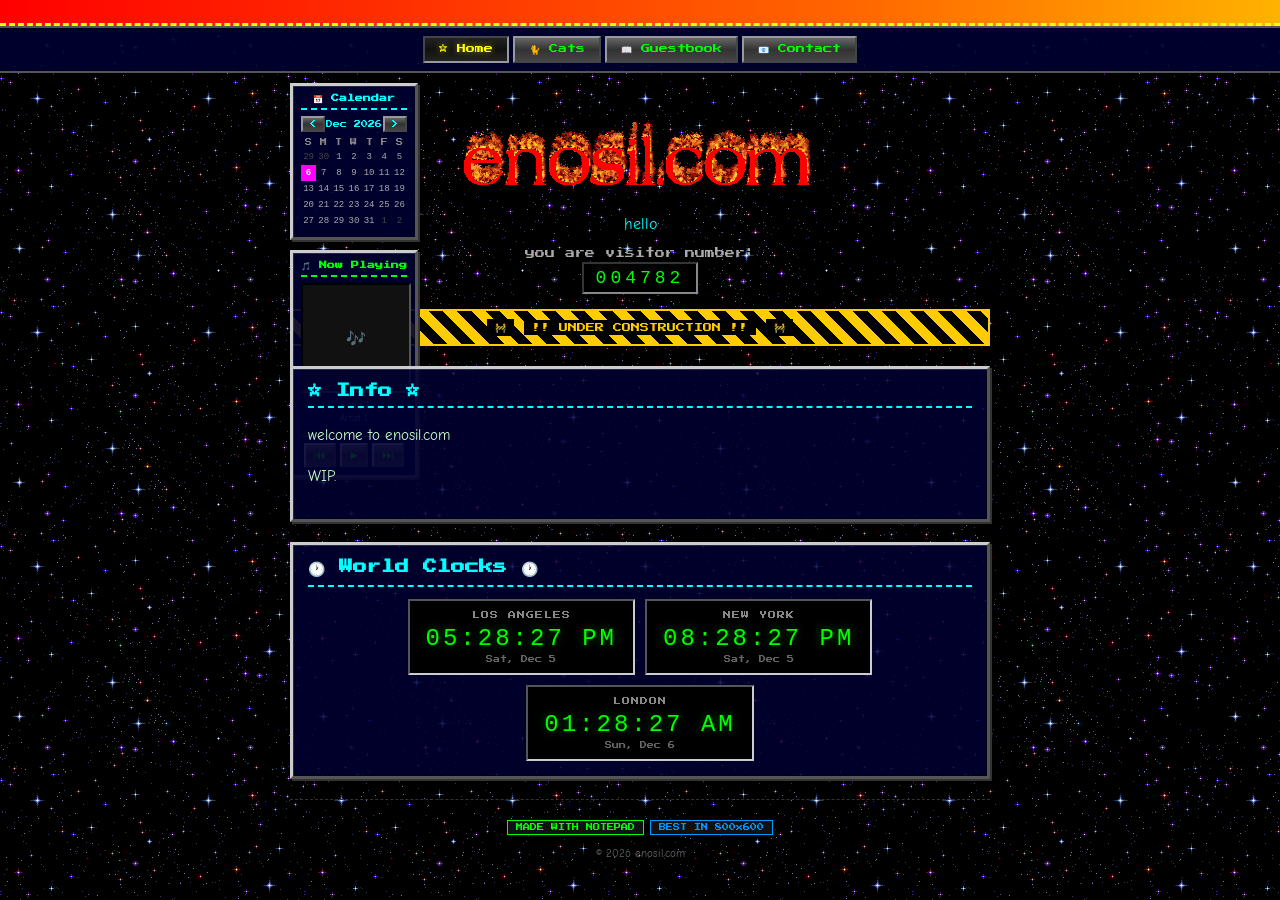
==== index.html @ 67566f0a "Update index.html" ====
<!DOCTYPE html>
<html lang="en">
<head>
<meta charset="UTF-8">
<meta name="viewport" content="width=device-width, initial-scale=1.0">
<title>enosil.com</title>
<link rel="stylesheet" href="style.css">
</head>
<body>

<!-- ====== TOP MARQUEE ====== -->
<div class="top-marquee">
  <span class="scroll-text">
    welcome! ~ best viewed at 800x600 ~ Netscape Navigator recommended ~ you are visitor #0004782
  </span>
</div>

<!-- ====== NAV BAR ====== -->
<nav class="site-nav">
  <a href="index.html" class="active">☆ Home</a>
  <a href="cats.html">🐈 Cats</a>
  <a href="guestbook.html">📖 Guestbook</a>
  <a href="contact.html">📧 Contact</a>
</nav>

<!-- ====== TWO-COLUMN LAYOUT ====== -->
<div class="site-layout">

  <!-- ====== LEFT SIDEBAR ====== -->
  <div class="sidebar">

    <!-- Calendar -->
    <div class="sidebar-widget calendar-widget">
      <h3>📅 Calendar</h3>
      <div class="calendar-nav">
        <button onclick="calPrev()">&lt;</button>
        <span id="calendar-title"></span>
        <button onclick="calNext()">&gt;</button>
      </div>
      <table class="calendar-table">
        <thead>
          <tr>
            <th>S</th><th>M</th><th>T</th><th>W</th><th>T</th><th>F</th><th>S</th>
          </tr>
        </thead>
        <tbody id="calendar-body"></tbody>
      </table>
    </div>

    <!-- Music Player -->
    <div class="sidebar-widget music-widget">
      <h3>🎵 Now Playing</h3>
      <div class="music-album-art">
        🎶
      </div>
      <div class="music-song-title" id="music-title">Song 1</div>
      <div class="music-artist" id="music-artist">Artist 1</div>
      <div class="music-progress" id="music-progress">
        <div class="music-progress-bar" id="music-progress-bar"></div>
      </div>
      <div class="music-controls">
        <button onclick="musicPrev()">⏮</button>
        <button onclick="musicToggle()" id="music-play">▶</button>
        <button onclick="musicNext()">⏭</button>
      </div>
    </div>

  </div>

  <!-- ====== MAIN CONTENT ====== -->
  <div class="main-content">

    <!-- Header -->
    <div class="site-header">
      <img src="gif/enosil.gif" alt="enosil.com" class="fire-title-img">
    </div>

    <div class="welcome-text">hello</div>

    <!-- Visitor Counter -->
    <div class="visitor-counter">
      you are visitor number:<br>
      <div class="counter-display" id="visitorCount">004782</div>
    </div>

    <!-- Under Construction -->
    <div class="construction-bar">
      <span class="hard-hat">🚧</span>
      <span>!! UNDER CONSTRUCTION !!</span>
      <span class="hard-hat">🚧</span>
    </div>

    <!-- Info -->
    <div class="section-box info-section">
      <h2>☆ Info ☆</h2>
      <p>
        welcome to enosil.com
      </p>
      <p>
        WIP.
      </p>
    </div>

    <!-- World Clocks -->
    <div class="section-box clocks-section">
      <h2>🕐 World Clocks 🕐</h2>
      <div class="clocks-grid">
        <div class="clock-card">
          <div class="clock-label">Los Angeles</div>
          <div class="clock-display" id="clock-la"></div>
          <div class="clock-date" id="date-la"></div>
        </div>
        <div class="clock-card">
          <div class="clock-label">New York</div>
          <div class="clock-display" id="clock-ny"></div>
          <div class="clock-date" id="date-ny"></div>
        </div>
        <div class="clock-card">
          <div class="clock-label">London</div>
          <div class="clock-display" id="clock-uk"></div>
          <div class="clock-date" id="date-uk"></div>
        </div>
      </div>
    </div>

    <!-- Footer -->
    <div class="site-footer">
      <div class="badges">
        <span class="badge green">MADE WITH NOTEPAD</span>
        <span class="badge blue">BEST IN 800x600</span>
      </div>
      <div style="margin-top: 8px;">
        © 2026 enosil.com
      </div>
    </div>

  </div>

</div>

<script src="script.js"></script>
</body>
</html>
---- style.css ----
@import url('https://fonts.googleapis.com/css2?family=Press+Start+2P&family=Comic+Neue:wght@400;700&display=swap');

body {
  margin: 0;
  padding: 0;
  background-color: #000033;
  background-image: url("gif/spacebg.gif");
  font-family: 'Comic Neue', 'Comic Sans MS', cursive;
  color: #00ff00;
  cursor: url("data:image/svg+xml,<svg xmlns='http://www.w3.org/2000/svg' width='24' height='24' viewBox='0 0 24 24'><text y='20' font-size='20'>✨</text></svg>") 12 12, auto;
  overflow-x: hidden;
}

/* ====== MARQUEE BANNER ====== */
.top-marquee {
  background: linear-gradient(90deg, #ff0000, #ff6600, #ffff00, #00ff00, #0000ff, #8b00ff, #ff0000);
  background-size: 400% 100%;
  animation: rainbowShift 3s linear infinite;
  padding: 6px 0;
  font-family: 'Press Start 2P', monospace;
  font-size: 11px;
  color: #fff;
  text-shadow: 2px 2px 0 #000;
  white-space: nowrap;
  overflow: hidden;
  border-bottom: 3px dashed #ffff00;
}

.top-marquee .scroll-text {
  display: inline-block;
  animation: marqueeScroll 20s linear infinite;
  padding-left: 100%;
}

@keyframes marqueeScroll {
  0% { transform: translateX(0); }
  100% { transform: translateX(-100%); }
}

@keyframes rainbowShift {
  0% { background-position: 0% 50%; }
  100% { background-position: 400% 50%; }
}

/* ====== NAV BAR ====== */
.site-nav {
  display: flex;
  flex-wrap: wrap;
  justify-content: center;
  gap: 4px;
  padding: 8px;
  background: rgba(0, 0, 50, 0.9);
  border-bottom: 2px solid #555;
  border-top: 2px solid #555;
}

.site-nav a {
  display: inline-block;
  background: linear-gradient(180deg, #666 0%, #333 50%, #444 100%);
  border: 2px outset #999;
  color: #00ff00;
  padding: 6px 14px;
  font-family: 'Press Start 2P', monospace;
  font-size: 9px;
  text-decoration: none;
  cursor: pointer;
  transition: all 0.1s;
}

.site-nav a:hover {
  border-style: inset;
  background: linear-gradient(180deg, #444 0%, #222 50%, #333 100%);
  color: #ffff00;
}

.site-nav a:active {
  transform: translate(1px, 1px);
}

.site-nav a.active {
  border-style: inset;
  background: linear-gradient(180deg, #222 0%, #111 50%, #222 100%);
  color: #ffff00;
  text-shadow: 0 0 6px rgba(255, 255, 0, 0.5);
}

/* ====== MAIN CONTAINER ====== */
.page-wrapper {
  max-width: 800px;
  margin: 0 auto;
  padding: 10px;
}

/* ====== HEADER ====== */
.site-header {
  text-align: center;
  padding: 20px 0 10px;
}

.fire-title-img {
  display: block;
  margin: 0 auto;
  max-width: 100%;
  height: auto;
  image-rendering: pixelated;
}

/* Placeholder styling (to remove once i found image) */
.fire-title-placeholder {
  font-family: 'Press Start 2P', monospace;
  font-size: 28px;
  color: #ff00ff;
  text-shadow: 3px 3px 0 #0000ff, -1px -1px 0 #ffff00;
  animation: textGlow 1.5s ease-in-out infinite alternate;
  margin: 0 0 5px;
  letter-spacing: 2px;
  text-align: center;
}

@keyframes textGlow {
  from { text-shadow: 3px 3px 0 #0000ff, -1px -1px 0 #ffff00, 0 0 10px #ff00ff; }
  to { text-shadow: 3px 3px 0 #0000ff, -1px -1px 0 #ffff00, 0 0 30px #ff00ff, 0 0 60px #ff00ff; }
}

.site-header .subtitle {
  color: #ffff00;
  font-size: 14px;
  font-style: italic;
}

.welcome-text {
  color: #00ffff;
  font-size: 16px;
  text-align: center;
  margin: 10px 0;
  animation: blinker 1.2s step-start infinite;
}

@keyframes blinker {
  50% { opacity: 0; }
}

/* ====== VISITOR COUNTER ====== */
.visitor-counter {
  text-align: center;
  margin: 15px 0;
  font-family: 'Press Start 2P', monospace;
  font-size: 10px;
  color: #aaa;
}

.counter-display {
  display: inline-block;
  background: #000;
  border: 2px inset #888;
  padding: 4px 12px;
  font-family: 'Courier New', monospace;
  font-size: 18px;
  color: #00ff00;
  letter-spacing: 4px;
  margin-top: 4px;
}

/* ====== UNDER CONSTRUCTION ====== */
.construction-bar {
  display: flex;
  align-items: center;
  justify-content: center;
  gap: 10px;
  background: repeating-linear-gradient(
    45deg,
    #000,
    #000 10px,
    #ffcc00 10px,
    #ffcc00 20px
  );
  padding: 8px;
  margin: 15px 0;
  border: 2px solid #ffcc00;
}

.construction-bar span {
  background: #000;
  color: #ffcc00;
  padding: 3px 8px;
  font-family: 'Press Start 2P', monospace;
  font-size: 9px;
}

.hard-hat {
  font-size: 22px;
  animation: wobble 0.5s ease-in-out infinite alternate;
}

@keyframes wobble {
  from { transform: rotate(-10deg); }
  to { transform: rotate(10deg); }
}

/* ====== SECTION BOXES ====== */
.section-box {
  margin: 20px 0;
  padding: 15px;
  background: rgba(0, 0, 50, 0.85);
  position: relative;
  border: 3px solid #999;
  border-top-color: #ccc;
  border-left-color: #ccc;
  border-right-color: #555;
  border-bottom-color: #555;
  box-shadow:
    inset 1px 1px 0 rgba(255,255,255,0.15),
    inset -1px -1px 0 rgba(0,0,0,0.3),
    2px 2px 0 #333;
}

.section-box h2 {
  font-family: 'Press Start 2P', monospace;
  font-size: 14px;
  margin: 0 0 12px;
  padding-bottom: 8px;
  border-bottom: 2px dashed;
}

.section-box p, .section-box li {
  font-size: 15px;
  line-height: 1.7;
}

/* ---- Info ---- */
.info-section h2 {
  color: #00ffff;
  border-color: #00ffff;
}

.info-section p {
  color: #ccffcc;
}

/* ---- Cats ---- */
.cats-section h2 {
  color: #ff69b4;
  border-color: #ff69b4;
}

.cats-section {
  border-color: #999;
  border-top-color: #ccc;
  border-left-color: #ccc;
  border-right-color: #555;
  border-bottom-color: #555;
}

.cats-grid {
  display: flex;
  flex-wrap: wrap;
  justify-content: center;
  gap: 8px;
  text-align: center;
}

.cat-card {
  display: inline-block;
  padding: 12px;
  text-align: center;
  background: rgba(0, 0, 40, 0.5);
  width: 140px;
  vertical-align: top;
  border: 2px solid #999;
  border-top-color: #ccc;
  border-left-color: #ccc;
  border-right-color: #555;
  border-bottom-color: #555;
}

.cat-card .cat-img {
  width: 100px;
  height: 100px;
  object-fit: cover;
  border: 2px solid #ff69b4;
  display: block;
  margin: 0 auto 6px;
  background: #1a0030;
  image-rendering: auto;
  animation: catBounce 1s ease-in-out infinite;
}

.cat-card:nth-child(odd) .cat-img {
  animation-delay: 0.5s;
}

.cat-card .cat-emoji {
  font-size: 50px;
  display: block;
  margin-bottom: 6px;
  animation: catBounce 1s ease-in-out infinite;
}

.cat-card:nth-child(odd) .cat-emoji {
  animation-delay: 0.5s;
}

@keyframes catBounce {
  0%, 100% { transform: translateY(0); }
  50% { transform: translateY(-8px); }
}

.cat-card .cat-name {
  font-family: 'Press Start 2P', monospace;
  font-size: 10px;
  color: #ff69b4;
  margin-bottom: 4px;
}

.cat-card .cat-desc {
  color: #ffccee;
  font-size: 11px;
  line-height: 1.5;
}

/* ---- Links ---- */
.links-section h2 {
  color: #ffff00;
  border-color: #ffff00;
}

.links-grid {
  display: flex;
  flex-wrap: wrap;
  gap: 10px;
  justify-content: center;
}

.link-button {
  display: inline-block;
  background: linear-gradient(180deg, #666 0%, #333 50%, #444 100%);
  border: 2px outset #999;
  color: #00ff00;
  padding: 8px 16px;
  font-family: 'Press Start 2P', monospace;
  font-size: 9px;
  text-decoration: none;
  cursor: pointer;
  transition: all 0.1s;
  text-align: center;
}

.link-button:hover {
  border-style: inset;
  background: linear-gradient(180deg, #444 0%, #222 50%, #333 100%);
  color: #ffff00;
}

.link-button:active {
  transform: translate(1px, 1px);
}

.link-icon {
  display: block;
  font-size: 20px;
  margin-bottom: 6px;
}

/* ---- Blog ---- */
.blog-section h2 {
  color: #ff6600;
  border-color: #ff6600;
}

.blog-empty {
  color: #888;
  font-size: 13px;
  text-align: center;
  font-style: italic;
  padding: 10px 0;
}

.blog-entry {
  border-left: 3px solid #ff6600;
  padding: 8px 12px;
  margin: 10px 0;
  background: rgba(255, 102, 0, 0.05);
}

.blog-entry .blog-date {
  font-family: 'Press Start 2P', monospace;
  font-size: 8px;
  color: #ff6600;
  margin-bottom: 4px;
}

.blog-entry p {
  color: #ffcc99;
  margin: 4px 0 0;
  font-size: 14px;
}

.blog-new-badge {
  display: inline-block;
  background: #ff0000;
  color: #fff;
  font-family: 'Press Start 2P', monospace;
  font-size: 7px;
  padding: 2px 5px;
  margin-left: 6px;
  animation: blinker 0.8s step-start infinite;
  vertical-align: middle;
}

/* ---- Interests ---- */
.interests-section h2 {
  color: #00ff00;
  border-color: #00ff00;
}

.interests-section ul {
  list-style: none;
  padding: 0;
  margin: 0;
}

.interests-section li {
  color: #aaffaa;
  padding: 4px 0;
}

.interests-section li::before {
  content: "►";
  color: #00ff00;
  margin-right: 8px;
  font-size: 10px;
}

/* ---- Clocks ---- */
.clocks-section h2 {
  color: #00ffff;
  border-color: #00ffff;
}

.clocks-grid {
  display: flex;
  flex-wrap: wrap;
  gap: 10px;
  justify-content: center;
}

.clock-card {
  text-align: center;
  padding: 10px 16px;
  background: #000;
  border: 2px solid #999;
  border-top-color: #555;
  border-left-color: #555;
  border-right-color: #ccc;
  border-bottom-color: #ccc;
  min-width: 160px;
}

.clock-label {
  font-family: 'Press Start 2P', monospace;
  font-size: 8px;
  color: #888;
  margin-bottom: 6px;
  text-transform: uppercase;
  letter-spacing: 1px;
}

.clock-display {
  font-family: 'Courier New', monospace;
  font-size: 24px;
  color: #00ff00;
  text-shadow: 0 0 8px rgba(0, 255, 0, 0.4);
  letter-spacing: 3px;
}

.clock-date {
  font-family: 'Press Start 2P', monospace;
  font-size: 7px;
  color: #666;
  margin-top: 4px;
}

/* ---- News ---- */
.news-section h2 {
  color: #ff6600;
  border-color: #ff6600;
}

.news-item {
  border-left: 3px solid #ff6600;
  padding: 6px 12px;
  margin: 8px 0;
  background: rgba(255, 102, 0, 0.05);
}

.news-item a {
  color: #ffcc66;
  text-decoration: none;
  font-size: 13px;
  line-height: 1.5;
}

.news-item a:hover {
  color: #ffff00;
  text-decoration: underline;
}

.news-source {
  font-family: 'Press Start 2P', monospace;
  font-size: 7px;
  color: #888;
  margin-top: 2px;
}

.news-loading {
  color: #888;
  font-size: 13px;
  text-align: center;
  font-style: italic;
  padding: 10px 0;
}

/* ====== GUESTBOOK LINK ====== */
.guestbook-cta {
  text-align: center;
  margin: 15px 0;
  padding: 12px;
  background: rgba(255, 0, 255, 0.06);
  border: 3px solid #999;
  border-top-color: #ccc;
  border-left-color: #ccc;
  border-right-color: #555;
  border-bottom-color: #555;
  box-shadow:
    inset 1px 1px 0 rgba(255,255,255,0.15),
    inset -1px -1px 0 rgba(0,0,0,0.3),
    2px 2px 0 #333;
}

.guestbook-cta a {
  font-family: 'Press Start 2P', monospace;
  font-size: 11px;
  color: #ff00ff;
  text-decoration: none;
  animation: blinker 1.5s step-start infinite;
}

.guestbook-cta a:hover {
  color: #ffff00;
}

/* ====== FOOTER ====== */
.site-footer {
  text-align: center;
  padding: 20px 0;
  font-size: 11px;
  color: #666;
  border-top: 1px dashed #333;
  margin-top: 20px;
}

.site-footer .badges {
  display: flex;
  flex-wrap: wrap;
  gap: 6px;
  justify-content: center;
  margin-bottom: 12px;
}

.badge {
  display: inline-block;
  border: 1px solid #555;
  padding: 3px 8px;
  font-family: 'Press Start 2P', monospace;
  font-size: 7px;
  color: #aaa;
  background: #111;
}

.badge.green { color: #00ff00; border-color: #00ff00; }
.badge.blue { color: #0099ff; border-color: #0099ff; }
.badge.red { color: #ff3333; border-color: #ff3333; }
.badge.purple { color: #cc66ff; border-color: #cc66ff; }
.badge.yellow { color: #ffff00; border-color: #ffff00; }

/* ====== SPARKLE TRAIL ====== */
.sparkle {
  position: fixed;
  pointer-events: none;
  font-size: 16px;
  animation: sparkleFade 0.8s ease-out forwards;
  z-index: 9999;
}

@keyframes sparkleFade {
  0% { opacity: 1; transform: scale(1) translateY(0); }
  100% { opacity: 0; transform: scale(0.3) translateY(-30px); }
}

/* ====== RAINBOW DIVIDER ====== */
.rainbow-hr {
  height: 4px;
  border: none;
  background: linear-gradient(90deg, red, orange, yellow, green, blue, indigo, violet);
  margin: 15px 0;
  animation: rainbowShift 2s linear infinite;
  background-size: 400% 100%;
}

/* ====== THREE-COLUMN LAYOUT ====== */
.site-layout {
  max-width: 700px;
  margin: 0 auto;
  padding: 10px;
}

.sidebar {
  position: fixed;
  display: flex;
  flex-direction: column;
  gap: 10px;
}

.sidebar-left {
  top: 80px;
  left: 10px;
  width: 180px;
}

.sidebar-right {
  top: 80px;
  right: 10px;
  left: calc(50% + 360px);
}

.main-content {
  width: 100%;
}

/* ====== SIDEBAR WIDGETS ====== */
.sidebar-widget {
  background: rgba(0, 0, 50, 0.9);
  border: 3px solid #999;
  border-top-color: #ccc;
  border-left-color: #ccc;
  border-right-color: #555;
  border-bottom-color: #555;
  padding: 8px;
  box-shadow:
    inset 1px 1px 0 rgba(255,255,255,0.15),
    inset -1px -1px 0 rgba(0,0,0,0.3),
    2px 2px 0 #333;
}

.sidebar-widget h3 {
  font-family: 'Press Start 2P', monospace;
  font-size: 8px;
  margin: 0 0 6px;
  padding-bottom: 4px;
  border-bottom: 2px dashed;
  text-align: center;
}

/* ---- Calendar ---- */
.calendar-widget h3 {
  color: #00ffff;
  border-color: #00ffff;
}

.calendar-nav {
  display: flex;
  justify-content: space-between;
  align-items: center;
  margin-bottom: 4px;
}

.calendar-nav button {
  background: linear-gradient(180deg, #666 0%, #333 50%, #444 100%);
  border: 2px outset #999;
  color: #00ffff;
  font-family: 'Press Start 2P', monospace;
  font-size: 8px;
  padding: 2px 6px;
  cursor: pointer;
}

.calendar-nav button:hover {
  border-style: inset;
  color: #ffff00;
}

.calendar-nav span {
  font-family: 'Press Start 2P', monospace;
  font-size: 7px;
  color: #00ffff;
}

.calendar-table {
  width: 100%;
  text-align: center;
  color: #aaa;
  font-size: 9px;
  border-collapse: collapse;
  font-family: 'Courier New', monospace;
}

.calendar-table th {
  color: #888;
  font-size: 7px;
  font-family: 'Press Start 2P', monospace;
  padding: 3px 0;
  font-weight: normal;
}

.calendar-table td {
  padding: 3px 0;
}

.calendar-table td.today {
  background: #ff00ff;
  color: #fff;
  font-weight: bold;
}

.calendar-table td.other-month {
  color: #444;
}

/* ---- Music Player ---- */
.music-widget h3 {
  color: #00ff00;
  border-color: #00ff00;
}

.music-album-art {
  width: 100%;
  aspect-ratio: 1;
  background: #111;
  border: 2px inset #555;
  margin-bottom: 6px;
  display: flex;
  align-items: center;
  justify-content: center;
  overflow: hidden;
}

.music-album-art img {
  width: 100%;
  height: 100%;
  object-fit: cover;
}

.music-song-title {
  color: #ff69b4;
  font-size: 10px;
  text-align: center;
  margin-bottom: 2px;
  white-space: nowrap;
  overflow: hidden;
  text-overflow: ellipsis;
}

.music-artist {
  color: #888;
  font-size: 9px;
  text-align: center;
  margin-bottom: 6px;
}

.music-progress {
  width: 100%;
  height: 6px;
  background: #111;
  border: 1px inset #555;
  margin-bottom: 6px;
  cursor: pointer;
}

.music-progress-bar {
  height: 100%;
  background: #00ff00;
  width: 0%;
  transition: width 0.3s;
}

.music-controls {
  display: flex;
  justify-content: center;
  gap: 4px;
}

.music-controls button {
  background: linear-gradient(180deg, #666 0%, #333 50%, #444 100%);
  border: 2px outset #999;
  color: #00ff00;
  font-size: 12px;
  padding: 4px 8px;
  cursor: pointer;
  font-family: monospace;
  line-height: 1;
}

.music-controls button:hover {
  border-style: inset;
  color: #ffff00;
}

.music-controls button:active {
  transform: translate(1px, 1px);
}

/* ---- Search Widget ---- */
.search-widget {
  background: #c0c0c0;
  border: 3px outset #ddd;
  padding: 10px 15px;
  box-shadow: none;
  text-align: center;
}

.search-widget .search-powered {
  margin-bottom: 8px;
}

.search-widget .search-powered span {
  font-family: Arial, Helvetica, sans-serif;
  font-size: 13px;
  font-weight: bold;
  font-style: italic;
  color: #cc0000;
}

.search-widget .search-powered img {
  display: block;
  margin: 4px auto;
  max-height: 50px;
  image-rendering: auto;
}

.search-input-wrap {
  background: #fff;
  border: 2px inset #999;
  padding: 4px 6px;
  display: flex;
  gap: 8px;
  align-items: center;
}

.search-input-wrap input {
  flex: 1;
  background: #fff;
  border: none;
  color: #000;
  font-family: 'Times New Roman', serif;
  font-size: 14px;
  padding: 4px 6px;
  outline: none;
  min-width: 0;
}

.search-input-wrap input::placeholder {
  color: #999;
}

.search-input-wrap button {
  background: #c0c0c0;
  border: 2px outset #ddd;
  color: #000;
  font-family: Arial, Helvetica, sans-serif;
  font-size: 12px;
  font-weight: bold;
  padding: 4px 16px;
  cursor: pointer;
  white-space: nowrap;
}

.search-input-wrap button:hover {
  background: #d0d0d0;
}

.search-input-wrap button:active {
  border-style: inset;
}

/* ====== RESPONSIVE ====== */
@media (max-width: 900px) {
  .site-layout {
    flex-direction: column;
    align-items: center;
  }
  .sidebar {
    width: 100%;
    max-width: 500px;
    flex-direction: row;
    flex-wrap: wrap;
    justify-content: center;
  }
  .sidebar-widget {
    flex: 1;
    min-width: 160px;
    max-width: 250px;
  }
  .main-content {
    width: 100%;
    max-width: 800px;
  }
}

@media (max-width: 600px) {
  .fire-title-placeholder { font-size: 18px; }
  .section-box { margin: 12px 5px; padding: 10px; }
  .cat-card { width: 120px; }
  .sidebar { flex-direction: column; align-items: center; }
  .sidebar-widget { max-width: 100%; width: 100%; }
}
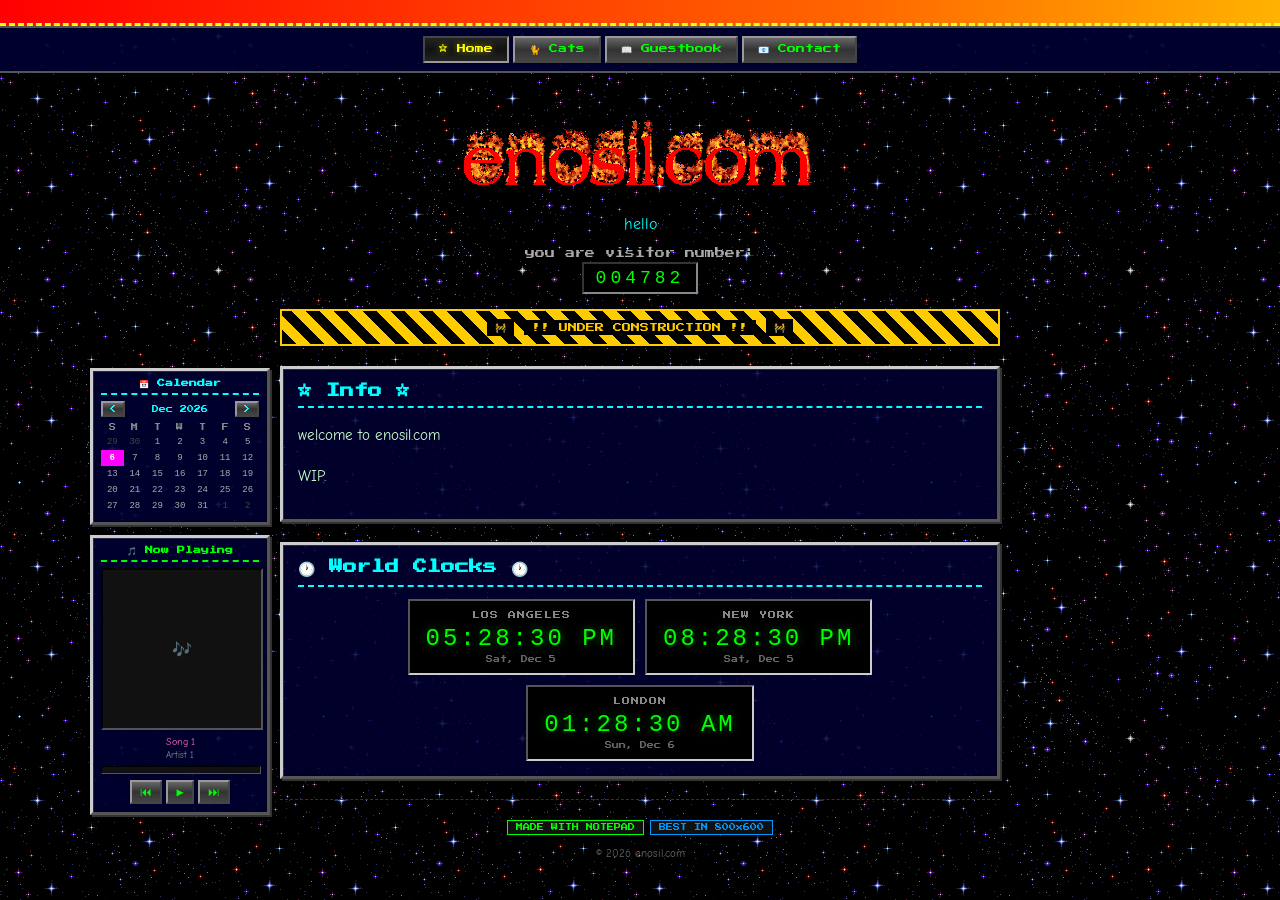
==== commit a45ae183: "Update index.html" ====
--- a/index.html
+++ b/index.html
@@ -135,7 +135,13 @@
     </div>
 
   </div>
-
+  
+<!-- ====== RIGHT SIDEBAR ====== -->
+  <div class="sidebar sidebar-right">
+    <img src="gif/snowspeeder.gif" alt="" style="width: 100%; image-rendering: auto;">
+    <img src="gif/idk.gif" alt="" style="width: 100%; image-rendering: auto;">
+  </div>
+  
 </div>
 
 <script src="script.js"></script>
--- a/style.css
+++ b/style.css
@@ -105,7 +105,6 @@
   image-rendering: pixelated;
 }
 
-/* Placeholder styling (to remove once i found image) */
 .fire-title-placeholder {
   font-family: 'Press Start 2P', monospace;
   font-size: 28px;
@@ -167,13 +166,7 @@
   align-items: center;
   justify-content: center;
   gap: 10px;
-  background: repeating-linear-gradient(
-    45deg,
-    #000,
-    #000 10px,
-    #ffcc00 10px,
-    #ffcc00 20px
-  );
+  background: repeating-linear-gradient(45deg, #000, #000 10px, #ffcc00 10px, #ffcc00 20px);
   padding: 8px;
   margin: 15px 0;
   border: 2px solid #ffcc00;
@@ -208,10 +201,7 @@
   border-left-color: #ccc;
   border-right-color: #555;
   border-bottom-color: #555;
-  box-shadow:
-    inset 1px 1px 0 rgba(255,255,255,0.15),
-    inset -1px -1px 0 rgba(0,0,0,0.3),
-    2px 2px 0 #333;
+  box-shadow: inset 1px 1px 0 rgba(255,255,255,0.15), inset -1px -1px 0 rgba(0,0,0,0.3), 2px 2px 0 #333;
 }
 
 .section-box h2 {
@@ -228,28 +218,12 @@
 }
 
 /* ---- Info ---- */
-.info-section h2 {
-  color: #00ffff;
-  border-color: #00ffff;
-}
-
-.info-section p {
-  color: #ccffcc;
-}
+.info-section h2 { color: #00ffff; border-color: #00ffff; }
+.info-section p { color: #ccffcc; }
 
 /* ---- Cats ---- */
-.cats-section h2 {
-  color: #ff69b4;
-  border-color: #ff69b4;
-}
-
-.cats-section {
-  border-color: #999;
-  border-top-color: #ccc;
-  border-left-color: #ccc;
-  border-right-color: #555;
-  border-bottom-color: #555;
-}
+.cats-section h2 { color: #ff69b4; border-color: #ff69b4; }
+.cats-section { border-color: #999; border-top-color: #ccc; border-left-color: #ccc; border-right-color: #555; border-bottom-color: #555; }
 
 .cats-grid {
   display: flex;
@@ -285,9 +259,7 @@
   animation: catBounce 1s ease-in-out infinite;
 }
 
-.cat-card:nth-child(odd) .cat-img {
-  animation-delay: 0.5s;
-}
+.cat-card:nth-child(odd) .cat-img { animation-delay: 0.5s; }
 
 .cat-card .cat-emoji {
   font-size: 50px;
@@ -296,40 +268,20 @@
   animation: catBounce 1s ease-in-out infinite;
 }
 
-.cat-card:nth-child(odd) .cat-emoji {
-  animation-delay: 0.5s;
-}
+.cat-card:nth-child(odd) .cat-emoji { animation-delay: 0.5s; }
 
 @keyframes catBounce {
   0%, 100% { transform: translateY(0); }
   50% { transform: translateY(-8px); }
 }
 
-.cat-card .cat-name {
-  font-family: 'Press Start 2P', monospace;
-  font-size: 10px;
-  color: #ff69b4;
-  margin-bottom: 4px;
-}
-
-.cat-card .cat-desc {
-  color: #ffccee;
-  font-size: 11px;
-  line-height: 1.5;
-}
+.cat-card .cat-name { font-family: 'Press Start 2P', monospace; font-size: 10px; color: #ff69b4; margin-bottom: 4px; }
+.cat-card .cat-desc { color: #ffccee; font-size: 11px; line-height: 1.5; }
 
 /* ---- Links ---- */
-.links-section h2 {
-  color: #ffff00;
-  border-color: #ffff00;
-}
-
-.links-grid {
-  display: flex;
-  flex-wrap: wrap;
-  gap: 10px;
-  justify-content: center;
-}
+.links-section h2 { color: #ffff00; border-color: #ffff00; }
+
+.links-grid { display: flex; flex-wrap: wrap; gap: 10px; justify-content: center; }
 
 .link-button {
   display: inline-block;
@@ -345,104 +297,27 @@
   text-align: center;
 }
 
-.link-button:hover {
-  border-style: inset;
-  background: linear-gradient(180deg, #444 0%, #222 50%, #333 100%);
-  color: #ffff00;
-}
-
-.link-button:active {
-  transform: translate(1px, 1px);
-}
-
-.link-icon {
-  display: block;
-  font-size: 20px;
-  margin-bottom: 6px;
-}
+.link-button:hover { border-style: inset; background: linear-gradient(180deg, #444 0%, #222 50%, #333 100%); color: #ffff00; }
+.link-button:active { transform: translate(1px, 1px); }
+.link-icon { display: block; font-size: 20px; margin-bottom: 6px; }
 
 /* ---- Blog ---- */
-.blog-section h2 {
-  color: #ff6600;
-  border-color: #ff6600;
-}
-
-.blog-empty {
-  color: #888;
-  font-size: 13px;
-  text-align: center;
-  font-style: italic;
-  padding: 10px 0;
-}
-
-.blog-entry {
-  border-left: 3px solid #ff6600;
-  padding: 8px 12px;
-  margin: 10px 0;
-  background: rgba(255, 102, 0, 0.05);
-}
-
-.blog-entry .blog-date {
-  font-family: 'Press Start 2P', monospace;
-  font-size: 8px;
-  color: #ff6600;
-  margin-bottom: 4px;
-}
-
-.blog-entry p {
-  color: #ffcc99;
-  margin: 4px 0 0;
-  font-size: 14px;
-}
-
-.blog-new-badge {
-  display: inline-block;
-  background: #ff0000;
-  color: #fff;
-  font-family: 'Press Start 2P', monospace;
-  font-size: 7px;
-  padding: 2px 5px;
-  margin-left: 6px;
-  animation: blinker 0.8s step-start infinite;
-  vertical-align: middle;
-}
+.blog-section h2 { color: #ff6600; border-color: #ff6600; }
+.blog-empty { color: #888; font-size: 13px; text-align: center; font-style: italic; padding: 10px 0; }
+.blog-entry { border-left: 3px solid #ff6600; padding: 8px 12px; margin: 10px 0; background: rgba(255, 102, 0, 0.05); }
+.blog-entry .blog-date { font-family: 'Press Start 2P', monospace; font-size: 8px; color: #ff6600; margin-bottom: 4px; }
+.blog-entry p { color: #ffcc99; margin: 4px 0 0; font-size: 14px; }
+.blog-new-badge { display: inline-block; background: #ff0000; color: #fff; font-family: 'Press Start 2P', monospace; font-size: 7px; padding: 2px 5px; margin-left: 6px; animation: blinker 0.8s step-start infinite; vertical-align: middle; }
 
 /* ---- Interests ---- */
-.interests-section h2 {
-  color: #00ff00;
-  border-color: #00ff00;
-}
-
-.interests-section ul {
-  list-style: none;
-  padding: 0;
-  margin: 0;
-}
-
-.interests-section li {
-  color: #aaffaa;
-  padding: 4px 0;
-}
-
-.interests-section li::before {
-  content: "►";
-  color: #00ff00;
-  margin-right: 8px;
-  font-size: 10px;
-}
+.interests-section h2 { color: #00ff00; border-color: #00ff00; }
+.interests-section ul { list-style: none; padding: 0; margin: 0; }
+.interests-section li { color: #aaffaa; padding: 4px 0; }
+.interests-section li::before { content: "►"; color: #00ff00; margin-right: 8px; font-size: 10px; }
 
 /* ---- Clocks ---- */
-.clocks-section h2 {
-  color: #00ffff;
-  border-color: #00ffff;
-}
-
-.clocks-grid {
-  display: flex;
-  flex-wrap: wrap;
-  gap: 10px;
-  justify-content: center;
-}
+.clocks-section h2 { color: #00ffff; border-color: #00ffff; }
+.clocks-grid { display: flex; flex-wrap: wrap; gap: 10px; justify-content: center; }
 
 .clock-card {
   text-align: center;
@@ -456,69 +331,17 @@
   min-width: 160px;
 }
 
-.clock-label {
-  font-family: 'Press Start 2P', monospace;
-  font-size: 8px;
-  color: #888;
-  margin-bottom: 6px;
-  text-transform: uppercase;
-  letter-spacing: 1px;
-}
-
-.clock-display {
-  font-family: 'Courier New', monospace;
-  font-size: 24px;
-  color: #00ff00;
-  text-shadow: 0 0 8px rgba(0, 255, 0, 0.4);
-  letter-spacing: 3px;
-}
-
-.clock-date {
-  font-family: 'Press Start 2P', monospace;
-  font-size: 7px;
-  color: #666;
-  margin-top: 4px;
-}
+.clock-label { font-family: 'Press Start 2P', monospace; font-size: 8px; color: #888; margin-bottom: 6px; text-transform: uppercase; letter-spacing: 1px; }
+.clock-display { font-family: 'Courier New', monospace; font-size: 24px; color: #00ff00; text-shadow: 0 0 8px rgba(0, 255, 0, 0.4); letter-spacing: 3px; }
+.clock-date { font-family: 'Press Start 2P', monospace; font-size: 7px; color: #666; margin-top: 4px; }
 
 /* ---- News ---- */
-.news-section h2 {
-  color: #ff6600;
-  border-color: #ff6600;
-}
-
-.news-item {
-  border-left: 3px solid #ff6600;
-  padding: 6px 12px;
-  margin: 8px 0;
-  background: rgba(255, 102, 0, 0.05);
-}
-
-.news-item a {
-  color: #ffcc66;
-  text-decoration: none;
-  font-size: 13px;
-  line-height: 1.5;
-}
-
-.news-item a:hover {
-  color: #ffff00;
-  text-decoration: underline;
-}
-
-.news-source {
-  font-family: 'Press Start 2P', monospace;
-  font-size: 7px;
-  color: #888;
-  margin-top: 2px;
-}
-
-.news-loading {
-  color: #888;
-  font-size: 13px;
-  text-align: center;
-  font-style: italic;
-  padding: 10px 0;
-}
+.news-section h2 { color: #ff6600; border-color: #ff6600; }
+.news-item { border-left: 3px solid #ff6600; padding: 6px 12px; margin: 8px 0; background: rgba(255, 102, 0, 0.05); }
+.news-item a { color: #ffcc66; text-decoration: none; font-size: 13px; line-height: 1.5; }
+.news-item a:hover { color: #ffff00; text-decoration: underline; }
+.news-source { font-family: 'Press Start 2P', monospace; font-size: 7px; color: #888; margin-top: 2px; }
+.news-loading { color: #888; font-size: 13px; text-align: center; font-style: italic; padding: 10px 0; }
 
 /* ====== GUESTBOOK LINK ====== */
 .guestbook-cta {
@@ -531,52 +354,16 @@
   border-left-color: #ccc;
   border-right-color: #555;
   border-bottom-color: #555;
-  box-shadow:
-    inset 1px 1px 0 rgba(255,255,255,0.15),
-    inset -1px -1px 0 rgba(0,0,0,0.3),
-    2px 2px 0 #333;
-}
-
-.guestbook-cta a {
-  font-family: 'Press Start 2P', monospace;
-  font-size: 11px;
-  color: #ff00ff;
-  text-decoration: none;
-  animation: blinker 1.5s step-start infinite;
-}
-
-.guestbook-cta a:hover {
-  color: #ffff00;
-}
+  box-shadow: inset 1px 1px 0 rgba(255,255,255,0.15), inset -1px -1px 0 rgba(0,0,0,0.3), 2px 2px 0 #333;
+}
+
+.guestbook-cta a { font-family: 'Press Start 2P', monospace; font-size: 11px; color: #ff00ff; text-decoration: none; animation: blinker 1.5s step-start infinite; }
+.guestbook-cta a:hover { color: #ffff00; }
 
 /* ====== FOOTER ====== */
-.site-footer {
-  text-align: center;
-  padding: 20px 0;
-  font-size: 11px;
-  color: #666;
-  border-top: 1px dashed #333;
-  margin-top: 20px;
-}
-
-.site-footer .badges {
-  display: flex;
-  flex-wrap: wrap;
-  gap: 6px;
-  justify-content: center;
-  margin-bottom: 12px;
-}
-
-.badge {
-  display: inline-block;
-  border: 1px solid #555;
-  padding: 3px 8px;
-  font-family: 'Press Start 2P', monospace;
-  font-size: 7px;
-  color: #aaa;
-  background: #111;
-}
-
+.site-footer { text-align: center; padding: 20px 0; font-size: 11px; color: #666; border-top: 1px dashed #333; margin-top: 20px; }
+.site-footer .badges { display: flex; flex-wrap: wrap; gap: 6px; justify-content: center; margin-bottom: 12px; }
+.badge { display: inline-block; border: 1px solid #555; padding: 3px 8px; font-family: 'Press Start 2P', monospace; font-size: 7px; color: #aaa; background: #111; }
 .badge.green { color: #00ff00; border-color: #00ff00; }
 .badge.blue { color: #0099ff; border-color: #0099ff; }
 .badge.red { color: #ff3333; border-color: #ff3333; }
@@ -584,57 +371,39 @@
 .badge.yellow { color: #ffff00; border-color: #ffff00; }
 
 /* ====== SPARKLE TRAIL ====== */
-.sparkle {
-  position: fixed;
-  pointer-events: none;
-  font-size: 16px;
-  animation: sparkleFade 0.8s ease-out forwards;
-  z-index: 9999;
-}
-
-@keyframes sparkleFade {
-  0% { opacity: 1; transform: scale(1) translateY(0); }
-  100% { opacity: 0; transform: scale(0.3) translateY(-30px); }
-}
+.sparkle { position: fixed; pointer-events: none; font-size: 16px; animation: sparkleFade 0.8s ease-out forwards; z-index: 9999; }
+@keyframes sparkleFade { 0% { opacity: 1; transform: scale(1) translateY(0); } 100% { opacity: 0; transform: scale(0.3) translateY(-30px); } }
 
 /* ====== RAINBOW DIVIDER ====== */
-.rainbow-hr {
-  height: 4px;
-  border: none;
-  background: linear-gradient(90deg, red, orange, yellow, green, blue, indigo, violet);
-  margin: 15px 0;
-  animation: rainbowShift 2s linear infinite;
-  background-size: 400% 100%;
-}
-
-/* ====== THREE-COLUMN LAYOUT ====== */
+.rainbow-hr { height: 4px; border: none; background: linear-gradient(90deg, red, orange, yellow, green, blue, indigo, violet); margin: 15px 0; animation: rainbowShift 2s linear infinite; background-size: 400% 100%; }
+
+/* ====== TWO-COLUMN LAYOUT ====== */
 .site-layout {
-  max-width: 700px;
+  display: flex;
+  max-width: 1100px;
   margin: 0 auto;
+  gap: 10px;
   padding: 10px;
+  align-items: flex-start;
 }
 
 .sidebar {
-  position: fixed;
+  width: 180px;
+  min-width: 180px;
+  max-width: 180px;
+  flex-shrink: 0;
   display: flex;
   flex-direction: column;
   gap: 10px;
-}
-
-.sidebar-left {
-  top: 80px;
-  left: 10px;
-  width: 180px;
-}
-
-.sidebar-right {
-  top: 80px;
-  right: 10px;
-  left: calc(50% + 360px);
+  position: sticky;
+  top: 10px;
+  margin-top: 285px;
 }
 
 .main-content {
-  width: 100%;
+  flex: 1;
+  min-width: 0;
+  max-width: 800px;
 }
 
 /* ====== SIDEBAR WIDGETS ====== */
@@ -646,264 +415,42 @@
   border-right-color: #555;
   border-bottom-color: #555;
   padding: 8px;
-  box-shadow:
-    inset 1px 1px 0 rgba(255,255,255,0.15),
-    inset -1px -1px 0 rgba(0,0,0,0.3),
-    2px 2px 0 #333;
-}
-
-.sidebar-widget h3 {
-  font-family: 'Press Start 2P', monospace;
-  font-size: 8px;
-  margin: 0 0 6px;
-  padding-bottom: 4px;
-  border-bottom: 2px dashed;
-  text-align: center;
-}
+  box-shadow: inset 1px 1px 0 rgba(255,255,255,0.15), inset -1px -1px 0 rgba(0,0,0,0.3), 2px 2px 0 #333;
+}
+
+.sidebar-widget h3 { font-family: 'Press Start 2P', monospace; font-size: 8px; margin: 0 0 6px; padding-bottom: 4px; border-bottom: 2px dashed; text-align: center; }
 
 /* ---- Calendar ---- */
-.calendar-widget h3 {
-  color: #00ffff;
-  border-color: #00ffff;
-}
-
-.calendar-nav {
-  display: flex;
-  justify-content: space-between;
-  align-items: center;
-  margin-bottom: 4px;
-}
-
-.calendar-nav button {
-  background: linear-gradient(180deg, #666 0%, #333 50%, #444 100%);
-  border: 2px outset #999;
-  color: #00ffff;
-  font-family: 'Press Start 2P', monospace;
-  font-size: 8px;
-  padding: 2px 6px;
-  cursor: pointer;
-}
-
-.calendar-nav button:hover {
-  border-style: inset;
-  color: #ffff00;
-}
-
-.calendar-nav span {
-  font-family: 'Press Start 2P', monospace;
-  font-size: 7px;
-  color: #00ffff;
-}
-
-.calendar-table {
-  width: 100%;
-  text-align: center;
-  color: #aaa;
-  font-size: 9px;
-  border-collapse: collapse;
-  font-family: 'Courier New', monospace;
-}
-
-.calendar-table th {
-  color: #888;
-  font-size: 7px;
-  font-family: 'Press Start 2P', monospace;
-  padding: 3px 0;
-  font-weight: normal;
-}
-
-.calendar-table td {
-  padding: 3px 0;
-}
-
-.calendar-table td.today {
-  background: #ff00ff;
-  color: #fff;
-  font-weight: bold;
-}
-
-.calendar-table td.other-month {
-  color: #444;
-}
+.calendar-widget h3 { color: #00ffff; border-color: #00ffff; }
+.calendar-nav { display: flex; justify-content: space-between; align-items: center; margin-bottom: 4px; }
+.calendar-nav button { background: linear-gradient(180deg, #666 0%, #333 50%, #444 100%); border: 2px outset #999; color: #00ffff; font-family: 'Press Start 2P', monospace; font-size: 8px; padding: 2px 6px; cursor: pointer; }
+.calendar-nav button:hover { border-style: inset; color: #ffff00; }
+.calendar-nav span { font-family: 'Press Start 2P', monospace; font-size: 7px; color: #00ffff; }
+.calendar-table { width: 100%; text-align: center; color: #aaa; font-size: 9px; border-collapse: collapse; font-family: 'Courier New', monospace; }
+.calendar-table th { color: #888; font-size: 7px; font-family: 'Press Start 2P', monospace; padding: 3px 0; font-weight: normal; }
+.calendar-table td { padding: 3px 0; }
+.calendar-table td.today { background: #ff00ff; color: #fff; font-weight: bold; }
+.calendar-table td.other-month { color: #444; }
 
 /* ---- Music Player ---- */
-.music-widget h3 {
-  color: #00ff00;
-  border-color: #00ff00;
-}
-
-.music-album-art {
-  width: 100%;
-  aspect-ratio: 1;
-  background: #111;
-  border: 2px inset #555;
-  margin-bottom: 6px;
-  display: flex;
-  align-items: center;
-  justify-content: center;
-  overflow: hidden;
-}
-
-.music-album-art img {
-  width: 100%;
-  height: 100%;
-  object-fit: cover;
-}
-
-.music-song-title {
-  color: #ff69b4;
-  font-size: 10px;
-  text-align: center;
-  margin-bottom: 2px;
-  white-space: nowrap;
-  overflow: hidden;
-  text-overflow: ellipsis;
-}
-
-.music-artist {
-  color: #888;
-  font-size: 9px;
-  text-align: center;
-  margin-bottom: 6px;
-}
-
-.music-progress {
-  width: 100%;
-  height: 6px;
-  background: #111;
-  border: 1px inset #555;
-  margin-bottom: 6px;
-  cursor: pointer;
-}
-
-.music-progress-bar {
-  height: 100%;
-  background: #00ff00;
-  width: 0%;
-  transition: width 0.3s;
-}
-
-.music-controls {
-  display: flex;
-  justify-content: center;
-  gap: 4px;
-}
-
-.music-controls button {
-  background: linear-gradient(180deg, #666 0%, #333 50%, #444 100%);
-  border: 2px outset #999;
-  color: #00ff00;
-  font-size: 12px;
-  padding: 4px 8px;
-  cursor: pointer;
-  font-family: monospace;
-  line-height: 1;
-}
-
-.music-controls button:hover {
-  border-style: inset;
-  color: #ffff00;
-}
-
-.music-controls button:active {
-  transform: translate(1px, 1px);
-}
-
-/* ---- Search Widget ---- */
-.search-widget {
-  background: #c0c0c0;
-  border: 3px outset #ddd;
-  padding: 10px 15px;
-  box-shadow: none;
-  text-align: center;
-}
-
-.search-widget .search-powered {
-  margin-bottom: 8px;
-}
-
-.search-widget .search-powered span {
-  font-family: Arial, Helvetica, sans-serif;
-  font-size: 13px;
-  font-weight: bold;
-  font-style: italic;
-  color: #cc0000;
-}
-
-.search-widget .search-powered img {
-  display: block;
-  margin: 4px auto;
-  max-height: 50px;
-  image-rendering: auto;
-}
-
-.search-input-wrap {
-  background: #fff;
-  border: 2px inset #999;
-  padding: 4px 6px;
-  display: flex;
-  gap: 8px;
-  align-items: center;
-}
-
-.search-input-wrap input {
-  flex: 1;
-  background: #fff;
-  border: none;
-  color: #000;
-  font-family: 'Times New Roman', serif;
-  font-size: 14px;
-  padding: 4px 6px;
-  outline: none;
-  min-width: 0;
-}
-
-.search-input-wrap input::placeholder {
-  color: #999;
-}
-
-.search-input-wrap button {
-  background: #c0c0c0;
-  border: 2px outset #ddd;
-  color: #000;
-  font-family: Arial, Helvetica, sans-serif;
-  font-size: 12px;
-  font-weight: bold;
-  padding: 4px 16px;
-  cursor: pointer;
-  white-space: nowrap;
-}
-
-.search-input-wrap button:hover {
-  background: #d0d0d0;
-}
-
-.search-input-wrap button:active {
-  border-style: inset;
-}
+.music-widget h3 { color: #00ff00; border-color: #00ff00; }
+.music-album-art { width: 100%; aspect-ratio: 1; background: #111; border: 2px inset #555; margin-bottom: 6px; display: flex; align-items: center; justify-content: center; overflow: hidden; }
+.music-album-art img { width: 100%; height: 100%; object-fit: cover; }
+.music-song-title { color: #ff69b4; font-size: 10px; text-align: center; margin-bottom: 2px; white-space: nowrap; overflow: hidden; text-overflow: ellipsis; }
+.music-artist { color: #888; font-size: 9px; text-align: center; margin-bottom: 6px; }
+.music-progress { width: 100%; height: 6px; background: #111; border: 1px inset #555; margin-bottom: 6px; cursor: pointer; }
+.music-progress-bar { height: 100%; background: #00ff00; width: 0%; transition: width 0.3s; }
+.music-controls { display: flex; justify-content: center; gap: 4px; }
+.music-controls button { background: linear-gradient(180deg, #666 0%, #333 50%, #444 100%); border: 2px outset #999; color: #00ff00; font-size: 12px; padding: 4px 8px; cursor: pointer; font-family: monospace; line-height: 1; }
+.music-controls button:hover { border-style: inset; color: #ffff00; }
+.music-controls button:active { transform: translate(1px, 1px); }
 
 /* ====== RESPONSIVE ====== */
 @media (max-width: 900px) {
-  .site-layout {
-    flex-direction: column;
-    align-items: center;
-  }
-  .sidebar {
-    width: 100%;
-    max-width: 500px;
-    flex-direction: row;
-    flex-wrap: wrap;
-    justify-content: center;
-  }
-  .sidebar-widget {
-    flex: 1;
-    min-width: 160px;
-    max-width: 250px;
-  }
-  .main-content {
-    width: 100%;
-    max-width: 800px;
-  }
+  .site-layout { flex-direction: column; align-items: center; }
+  .sidebar { width: 100%; max-width: 500px; flex-direction: row; flex-wrap: wrap; justify-content: center; margin-top: 0; }
+  .sidebar-widget { flex: 1; min-width: 160px; max-width: 250px; }
+  .main-content { width: 100%; max-width: 800px; }
 }
 
 @media (max-width: 600px) {
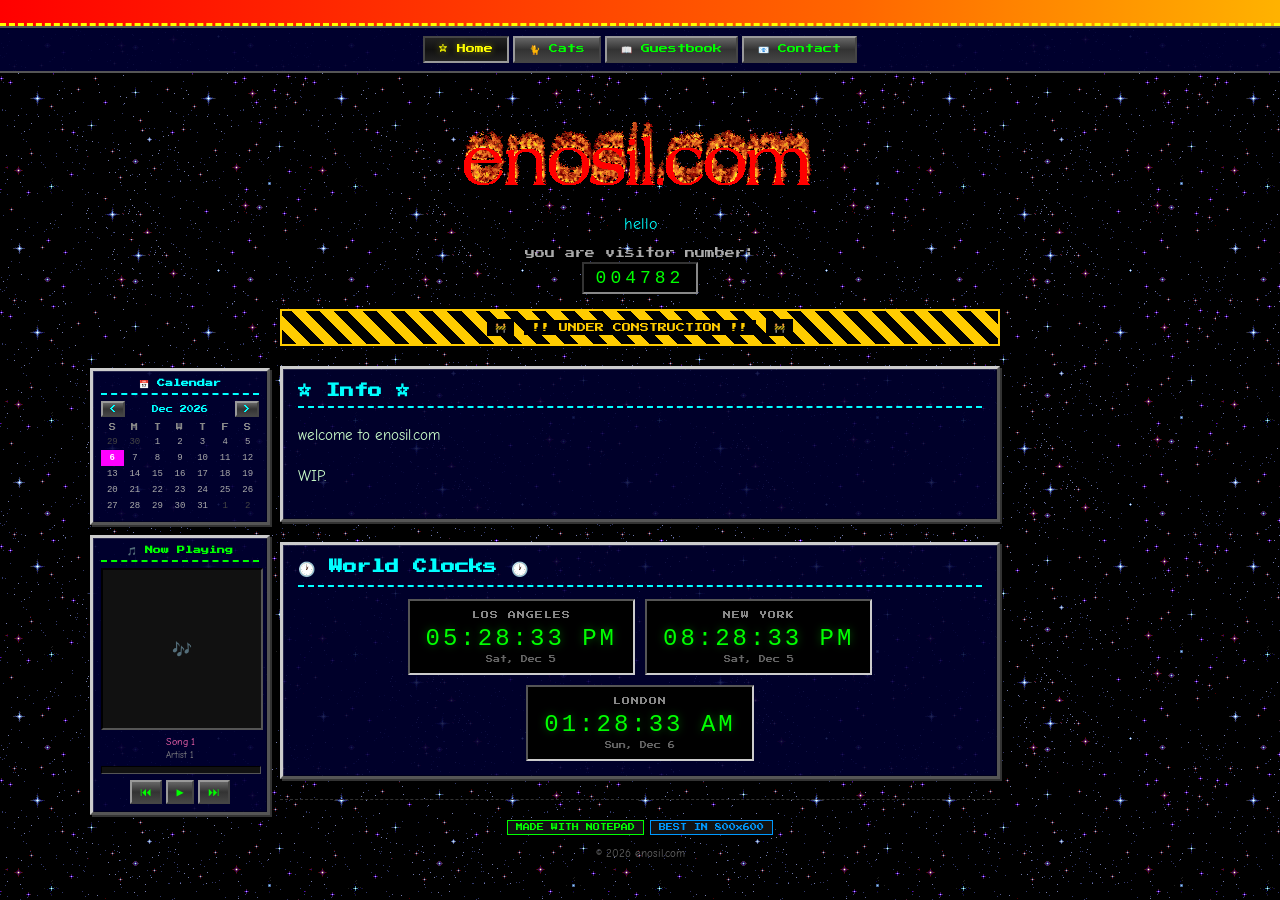
==== commit f165fdbe: "Update index.html" ====
--- a/index.html
+++ b/index.html
@@ -138,7 +138,7 @@
   
 <!-- ====== RIGHT SIDEBAR ====== -->
   <div class="sidebar sidebar-right">
-    <img src="gif/snowspeeder.gif" alt="" style="width: 100%; image-rendering: auto;">
+    <img src="gif/xwing.gif" alt="" style="width: 100%; image-rendering: auto;">
     <img src="gif/idk.gif" alt="" style="width: 100%; image-rendering: auto;">
   </div>
   
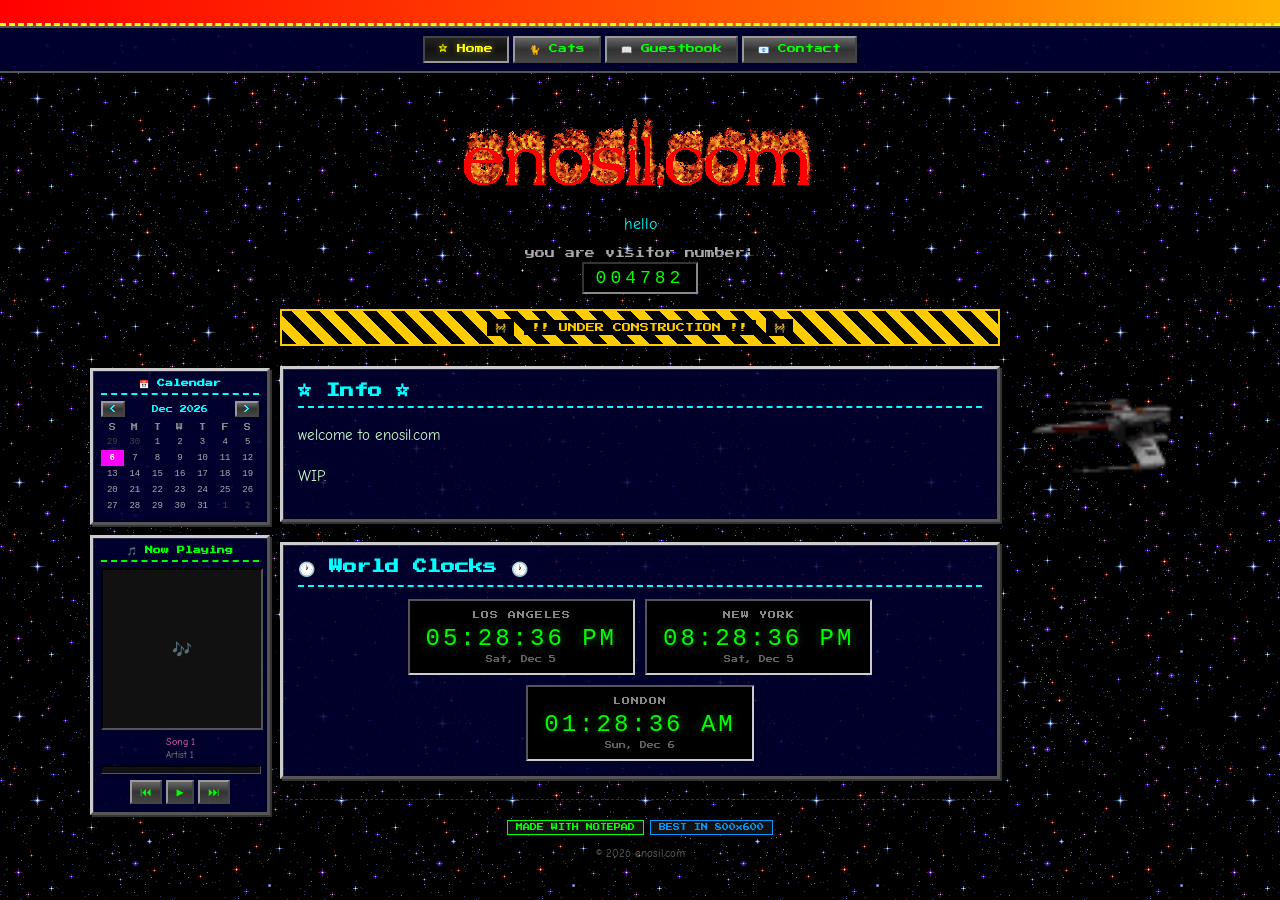
==== commit 9c108544: "Update index.html" ====
--- a/index.html
+++ b/index.html
@@ -139,7 +139,7 @@
 <!-- ====== RIGHT SIDEBAR ====== -->
   <div class="sidebar sidebar-right">
     <img src="gif/xwing.gif" alt="" style="width: 100%; image-rendering: auto;">
-    <img src="gif/idk.gif" alt="" style="width: 100%; image-rendering: auto;">
+    <img src="gif/tie.gif" alt="" style="width: 100%; image-rendering: auto;">
   </div>
   
 </div>
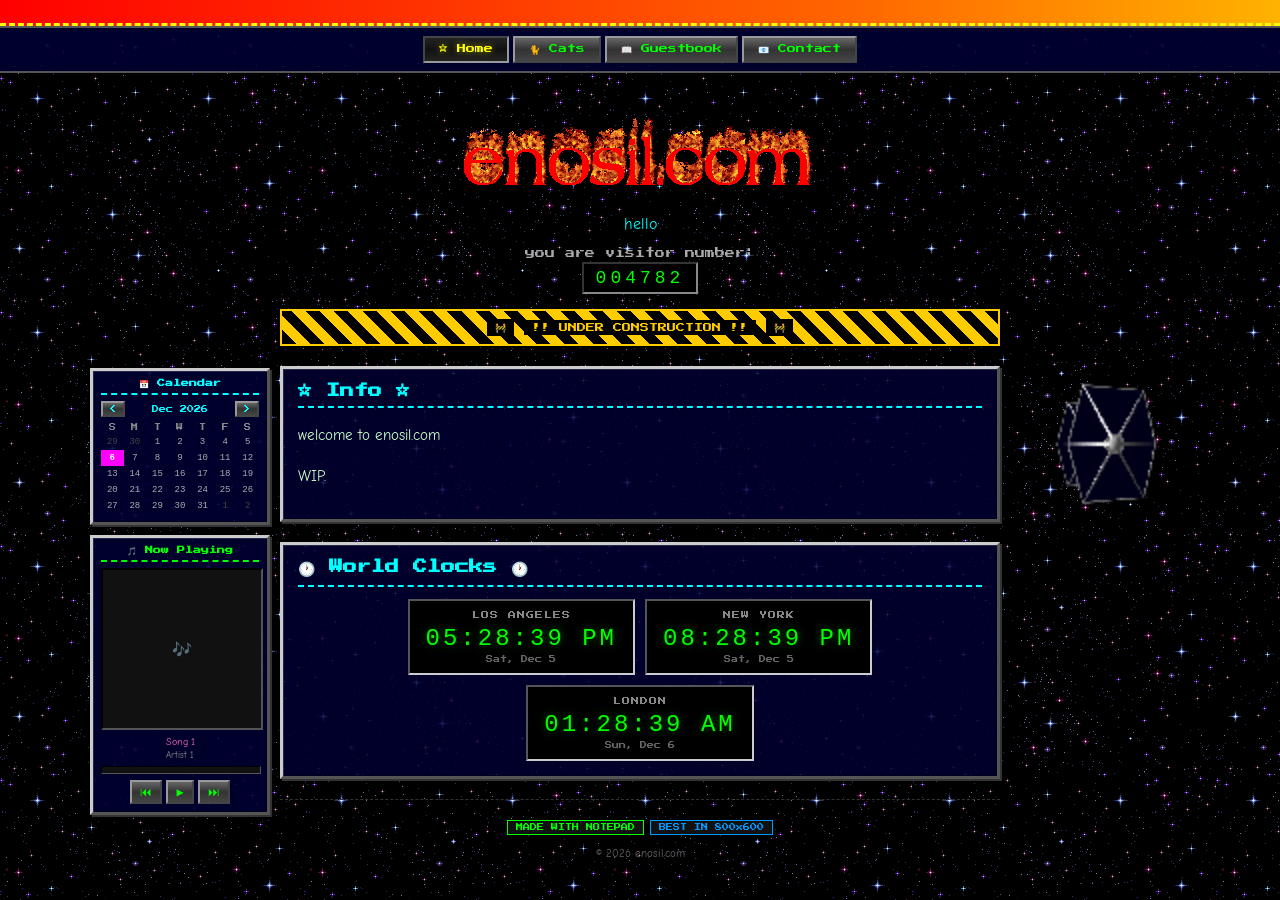
==== commit 34b55d14: "Update index.html" ====
--- a/index.html
+++ b/index.html
@@ -138,7 +138,7 @@
   
 <!-- ====== RIGHT SIDEBAR ====== -->
   <div class="sidebar sidebar-right">
-    <img src="gif/xwing.gif" alt="" style="width: 100%; image-rendering: auto;">
+    <img src="gif/web.gif" alt="" style="width: 100%; image-rendering: auto;">
     <img src="gif/tie.gif" alt="" style="width: 100%; image-rendering: auto;">
   </div>
   
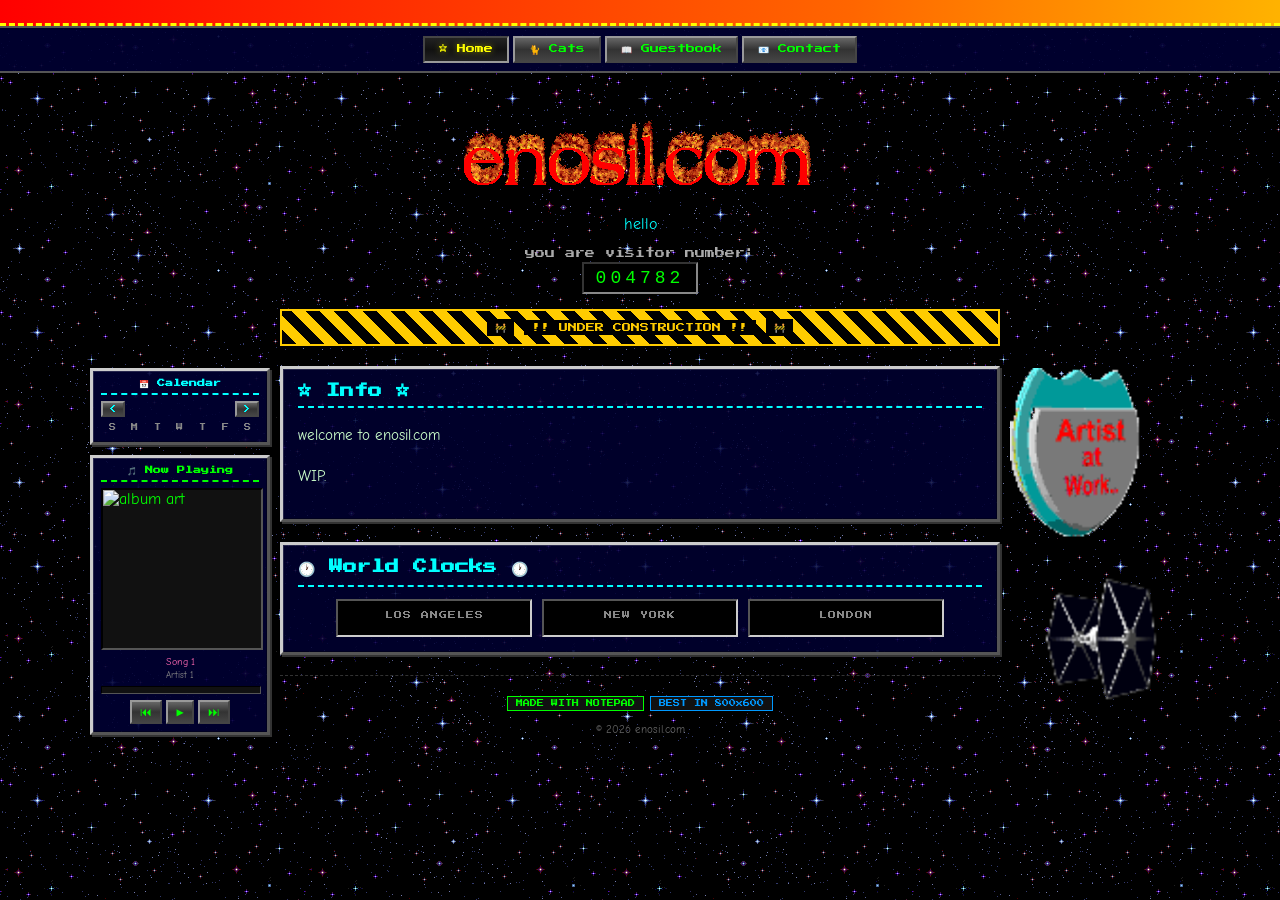
==== commit 906a1d94: "Replace music note with album image in sidebar" ====
--- a/index.html
+++ b/index.html
@@ -51,7 +51,7 @@
     <div class="sidebar-widget music-widget">
       <h3>🎵 Now Playing</h3>
       <div class="music-album-art">
-        🎶
+      <img src="images/album.jpg" alt="album art">
       </div>
       <div class="music-song-title" id="music-title">Song 1</div>
       <div class="music-artist" id="music-artist">Artist 1</div>
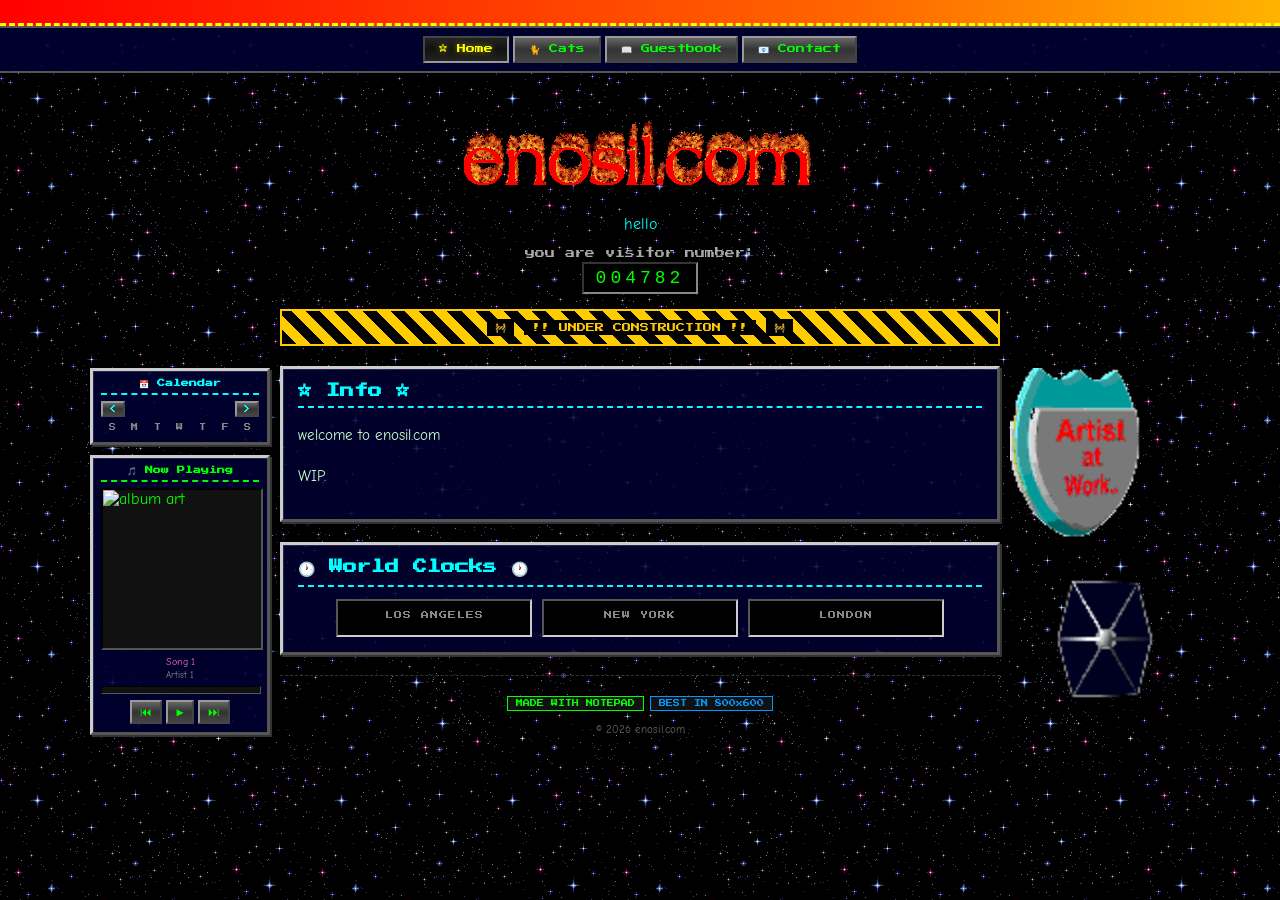
==== commit 5b75cbfc: "Update album image source from jpg to png" ====
--- a/index.html
+++ b/index.html
@@ -51,7 +51,7 @@
     <div class="sidebar-widget music-widget">
       <h3>🎵 Now Playing</h3>
       <div class="music-album-art">
-      <img src="images/album.jpg" alt="album art">
+      <img src="images/album.png" alt="album art">
       </div>
       <div class="music-song-title" id="music-title">Song 1</div>
       <div class="music-artist" id="music-artist">Artist 1</div>
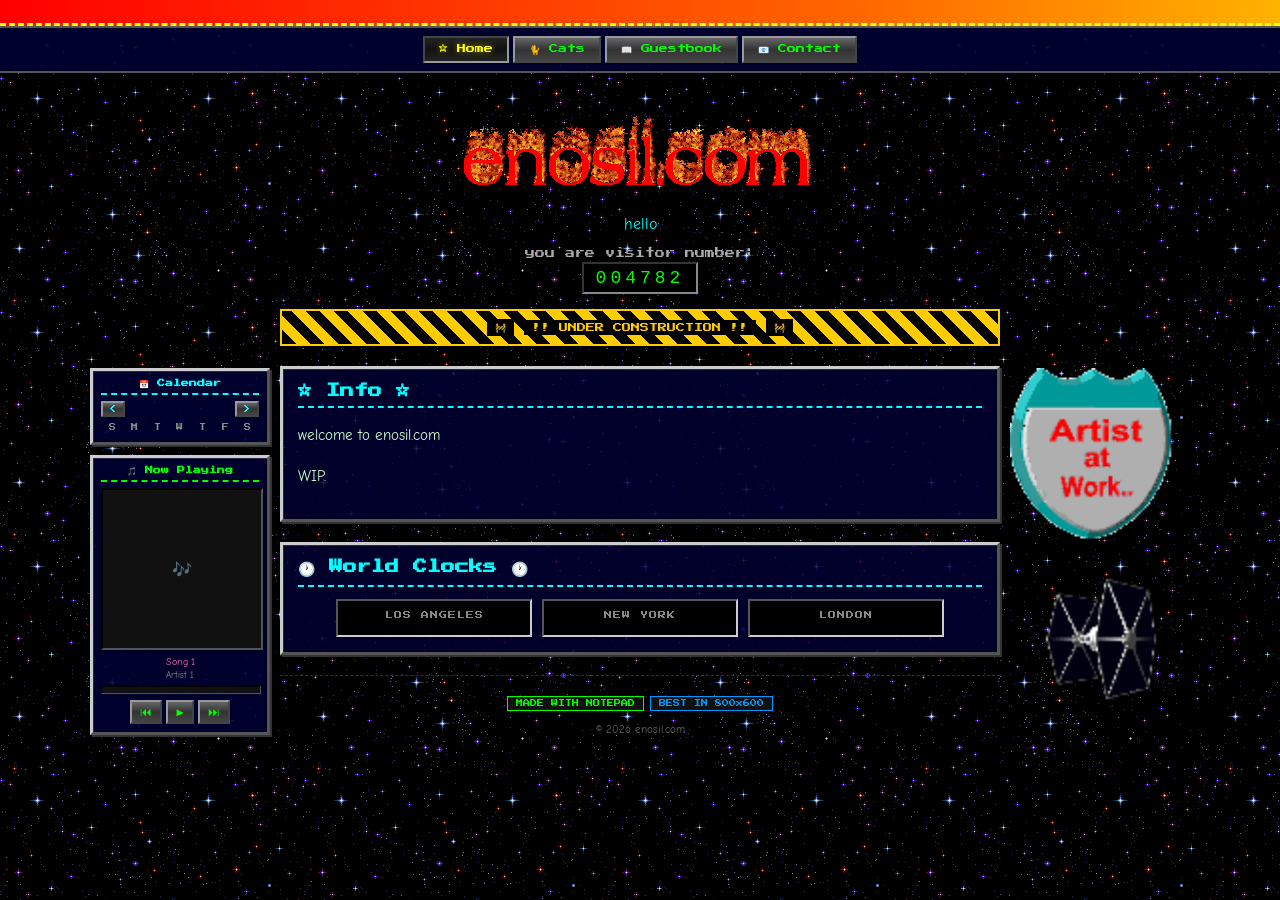
==== commit 0d1e6847: "Update index.html" ====
--- a/index.html
+++ b/index.html
@@ -51,7 +51,7 @@
     <div class="sidebar-widget music-widget">
       <h3>🎵 Now Playing</h3>
       <div class="music-album-art">
-      <img src="images/album.png" alt="album art">
+        🎶
       </div>
       <div class="music-song-title" id="music-title">Song 1</div>
       <div class="music-artist" id="music-artist">Artist 1</div>
